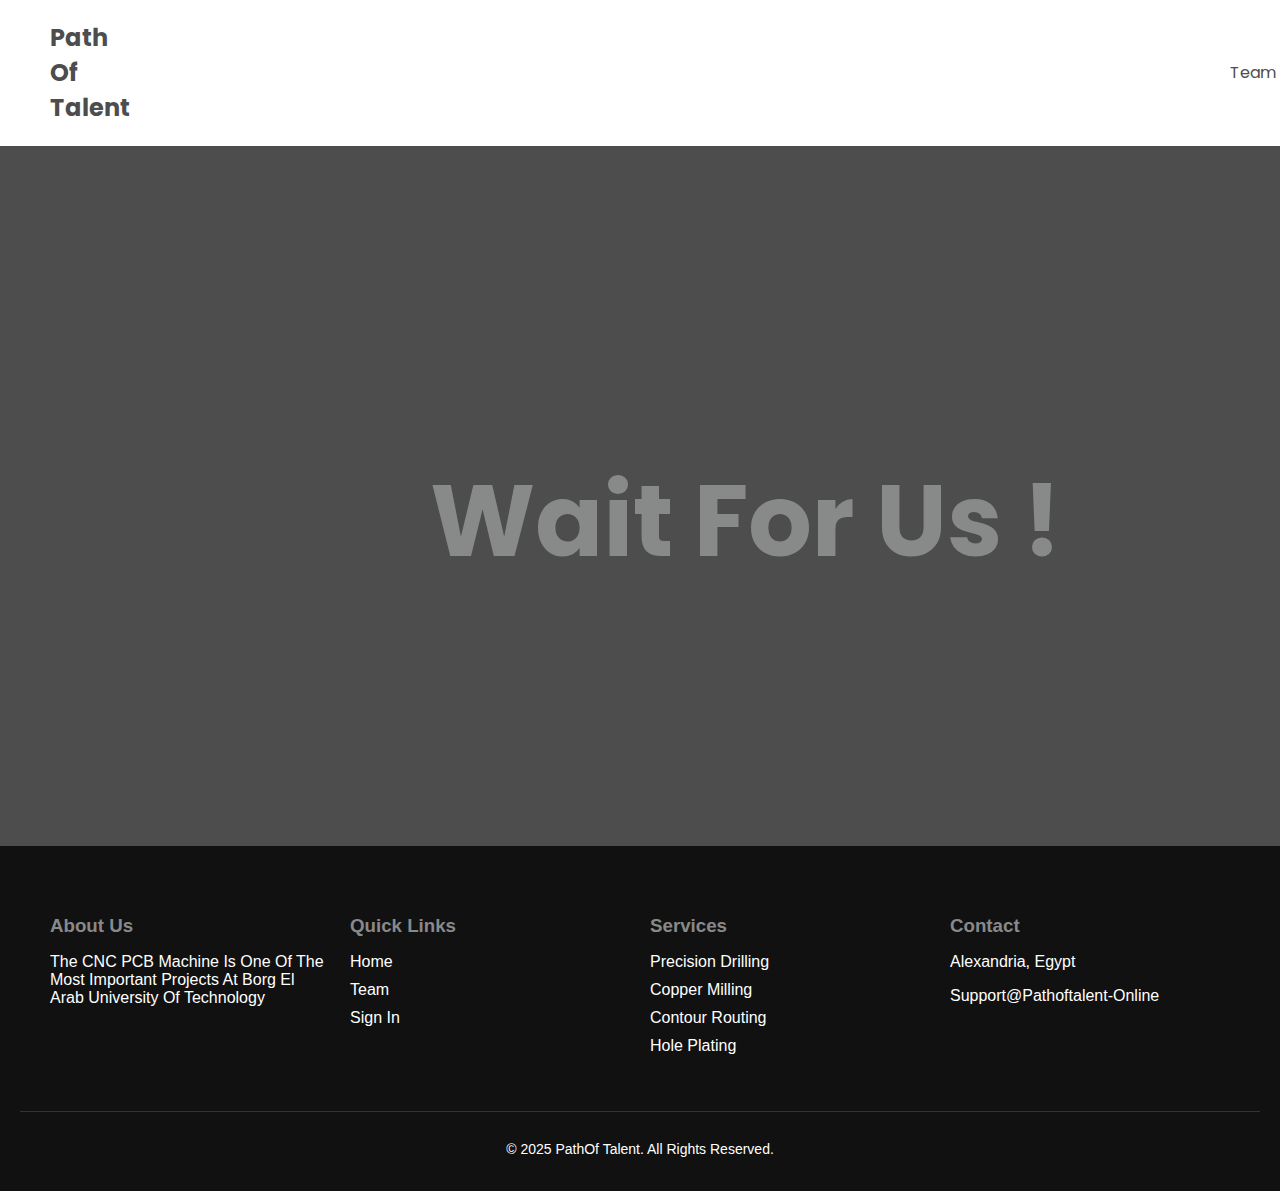
==== index (2).html @ e7c04460 "Add files via upload" ====
<!DOCTYPE html>
<html lang="en">
<head>
    <meta charset="UTF-8">
    <meta name="viewport" content="width=device-width, initial-scale=1.0">
    <title>Infromation Team </title>
    <link rel="stylesheet" href="team.css">
    <link rel="preconnect" href="https://fonts.googleapis.com">
<link rel="preconnect" href="https://fonts.gstatic.com" crossorigin>
<link href="https://fonts.googleapis.com/css2?family=Poppins:ital,wght@0,100;0,200;0,300;0,400;0,500;0,600;0,700;0,800;0,900;1,100;1,200;1,300;1,400;1,500;1,600;1,700;1,800;1,900&family=Ubuntu:ital@1&display=swap" rel="stylesheet">
    

</head>
<body>

    <header class="hh">
        <h2 class="t"> Path Of Talent </h2>
        <nav class="navbar">

           


            <a class="c" href="Team">Team</a>
            <a target="_blank" href="index.html">Home</a>


            

  
           
        </nav>
    </header>
    <div class="r">
        
    </div>

    <h1 class="US">

      Wait For Us !
    </h1>




    

    
    <footer class="footer">
      <div class="footer-container">
        <div class="footer-section about">
          <h3>About Us</h3>
          <p>
            The CNC PCB machine is one of the most important projects at Borg El Arab University of Technology
          </p>
        </div>
    
        <div class="footer-section links">
          <h3>Quick Links</h3>
          <ul>
            <li><a href="index.html">Home</a></li>
            <li><a href="team.html">Team</a></li>
            <li><a href="sign.html">Sign In</a></li>
          </ul>
        </div>
    
        <div class="footer-section services">
          <h3>Services</h3>
          <ul>
            <li>Precision Drilling</li>
            <li> Copper Milling</li>
            <li>Contour Routing</li>
            <li>Hole Plating</li>
          </ul>
        </div>
    
        <div class="footer-section contact">
          <h3>Contact</h3>
          <p>Alexandria, Egypt</p>
          <p><a href="support@pathoftalent-online">support@pathoftalent-online</a></p>
        </div>
      </div>
      <div class="footer-bottom">
        <p>&copy; 2025 PathOf Talent. All rights reserved.</p>
      </div>
    </footer>

    




    
</body>
</html>
---- team.css ----
body {

    background: #4d4d4d;
    width: 100%;
    height: 100vh;
    text-decoration: none;
    text-transform: capitalize;
    margin: 0;
    padding: 0;
   
    font-family: 'Poppins', sans-serif;
}

.navbar {
 
    
  display: flex;
  background-color: white;
  align-items: center;
  justify-content: center;
  gap: 40px;
  margin-left:1100px ;
  text-transform: capitalize;

}

a{

    text-decoration: none;
    color: #4d4d4d;
    text-transform: capitalize;
    transition: 1.5s;
   
}

.r{

    background: white;
    width: 100%;
    height: 1px;
    color:#d7cfa1 ;

}

.t{

    color:  #4d4d4d ;
    margin-left: 50px;
}

.hh{

  display: flex;
  color: white;
  background-color: white;
  width: 100%;
    
}

a:hover{
    color: rgb(130, 130, 130);
    transform: scale(1.1);
    transition: 1.5s;
    
}



.footer {
    background-color: #111;
    color: #fff;
    padding: 40px 20px 20px;
    font-family: Arial, sans-serif;
    margin-top: 250px;
  }
  
  .footer-container {
    display: flex;
    flex-wrap: wrap;
    justify-content: space-between;
    max-width: 1200px;
    margin: auto;
  }
  
  .footer-section {
    flex: 1 1 220px;
    margin: 10px;
  }
  
  .footer-section h3 {
    color: #888989;
    margin-bottom: 15px;
  }
  
  
  
  
  .footer-section ul {
    list-style: none;
    padding: 0;
  }
  
  .footer-section ul li {
    margin-bottom: 10px;
  }
  
  .footer-section a {
    color: #fff;
    text-decoration: none;
  }
  
  .footer-section a:hover {
    text-decoration: underline;
  }
  
  .footer-bottom {
    text-align: center;
    margin-top: 30px;
    border-top: 1px solid #333;
    padding-top: 15px;
    font-size: 14px;
  }

  .US {

    font-size: 100px;
    color: #888989;
    margin-top: 300px;
    margin-left: 430px;
  }
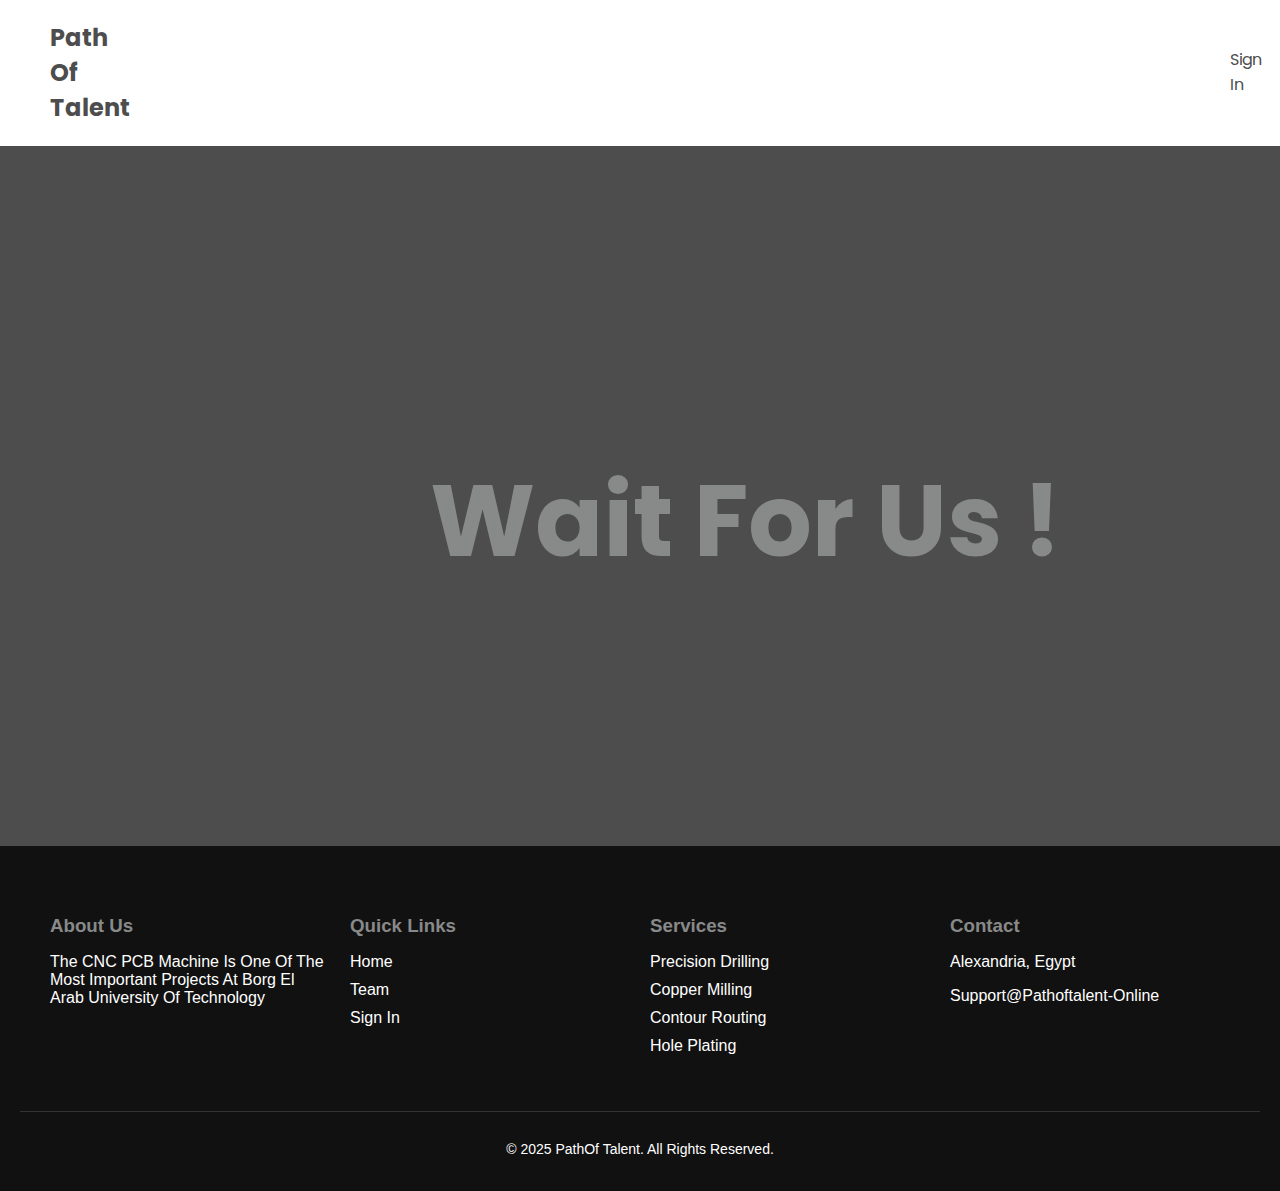
==== commit ed35f515: "Update index (2).html" ====
--- a/index (2).html
+++ b/index (2).html
@@ -20,7 +20,7 @@
            
 
 
-            <a class="c" href="Team">Team</a>
+            <a class="c" href="index (3).html">Sign in </a>
             <a target="_blank" href="index.html">Home</a>
 
 
@@ -91,4 +91,4 @@
 
     
 </body>
-</html>+</html>
